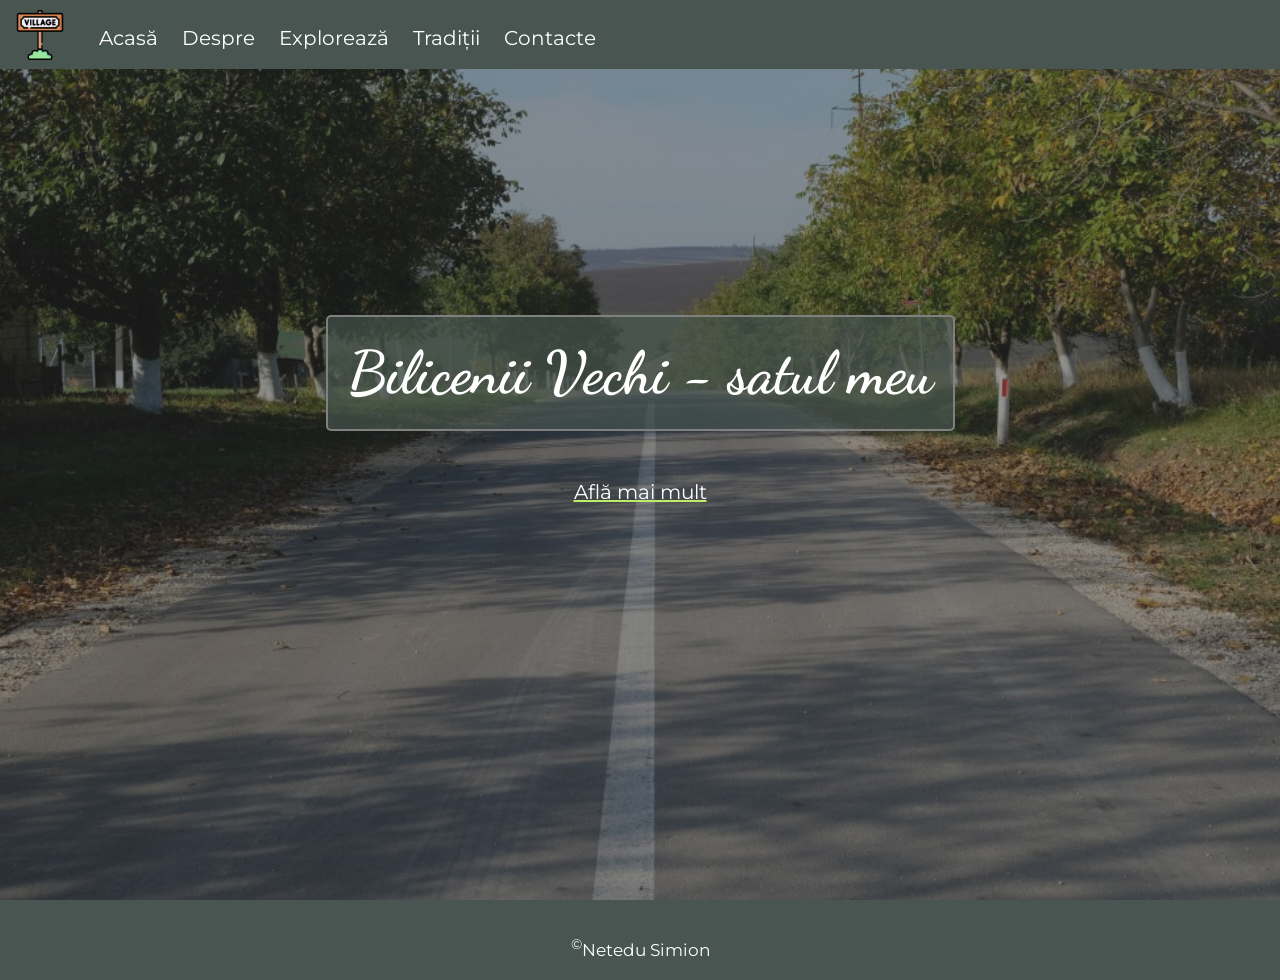
==== index.html @ a1dedd30 "Add files via upload" ====
<!DOCTYPE html>
<html>
<head>
    <meta charset="UTF-8">
    <meta name="viewport" content="width=device-width, initial-scale=1.0">
    
    <link rel="stylesheet" href="css/style.css">
    <link rel="stylesheet" href="https://cdnjs.cloudflare.com/ajax/libs/font-awesome/6.1.1/css/all.min.css"/>
    <link rel="icon" href="images/village.png">
    <script src="js/script.js"></script>

    <title>Bilicenii Vechi - localitatea mea</title>
</head>
<body>
    
    <header>
        <img class="logo" src="images/logo.png" alt="logo">
        <navbar>
            <a href="index.html">Acasă</a>
            <a href="pages/despre.html">Despre</a>
            <a href="pages/exploreaza.html">Explorează</a>
            <a href="pages/traditii.html">Tradiții</a>
            <a href="pages/contacte.html">Contacte</a>
        </navbar>
        <i id="hamburger" onclick="mobileMenu()" class="fa-solid fa-bars"></i>
    </header>


    <main>
        <section id="index">

            <div class="index-info">
                <h1>Bilicenii Vechi - satul meu</h1> 

                <br/>

                <a href="pages/despre.html" class="link-index">Află mai mult</a>
            </div>
            
        </section>
    </main>

    <footer>
        <span><sup>©</sup>Netedu Simion</span>
    </footer>

</body>
</html>
---- css/style.css ----
@import url('https://fonts.googleapis.com/css2?family=Dancing+Script:wght@400..700&family=Montserrat:ital,wght@0,100..900;1,100..900&display=swap');

* {
    box-sizing: border-box;
}

body {
    margin: 0;
    font-family: "Montserrat", sans-serif;
    font-size: 17px;
}

main {
    min-height: 100vh;
}

header{
    background: #485550;
    position: fixed;
    width: 100%;
    top: 0;
    padding: 10px 15px 5px 15px;
}

navbar {
    margin-left: 30px;
    margin-bottom: 10px;
    display: inline-block;
    overflow: auto;
}

navbar a {
    color: white;
    text-decoration: none;
    margin-right: 20px;
    font-size: 20px;
}

navbar a:hover {
    color: #f4f6f0;
    text-decoration: underline 1px;
}

footer {
    min-height: 80px;
    background: #485550;
    text-align: center;
    color: white;
    padding-top: 35px;
}

p {
    line-height: 150%;
    text-indent: 30px;
}

li {
    margin-top: 10px;
    padding-left: 15px;
    list-style-image: linear-gradient(#c0eb6a, #c0eb6a);
}

h1, h2, h3, h4, h5, h6 {
    margin-top: 0;
    font-family: "Dancing Script", cursive;
}

h1 {
    font-size: 270%;
}

h2 {
    font-size: 200%;
}

section {
    padding: 90px 15%;
}

.logo {
    height: 50px;
}

#index {
    background:  linear-gradient(rgba(46, 46, 46, 0.519), rgba(49, 49, 49, 0.459)), url('../images/index.jpg');
    background-size: cover;
    min-height: 100vh;
    background-position: center;
    background-repeat: no-repeat;
}

.index-info {
    margin-top: 25vh;
    text-align: center;
}

.index-info h1 {
    font-size: 350%;
    color: white;
    border: 2px solid gray;
    display: inline-block;
    padding: 20px;
    border-radius: 5px;
    background-color: #485550ab;
}

.link-index {
    color: white;
    text-decoration: underline #c0eb6a 2px;
    font-size: 20px;
}

.link-index:hover {
    color: #c0eb6a;
}

.centered {
    text-align: center;
}

.vframe {
    width: 100%;
    height: 30vw;
    border: 2px solid #c0eb6a;
    border-radius: 5px;
}

.loc {
    overflow: auto;
    border-bottom: 5px #c0eb6a dashed;
    margin-bottom: 15px;
}

.loc img {
    height: 18vh;
    width: 18vh;
    object-fit: cover;
    border-radius: 50%;
    float: left;
    margin-right: 15px;
    margin-bottom: 15px;
}

.trad {
    overflow: auto;
    border-bottom: 5px #e51f10da dashed;
    margin-bottom: 15px;
}

.trad img {
    height: 18vh;
    width: 18vh;
    object-fit: cover;
    border: 3px solid #485550;
    border-radius: 10%;
    float: left;
    margin-right: 15px;
    margin-bottom: 15px;
}

.harta {
    width: 100%;
    height: 45vh;
    border: 2px solid #f4f6f0;
    border-radius: 5px;
}

.row {
    display: flex;
    width: 100%;
    margin: 0 auto;
    overflow: auto;
    object-fit: cover;
    float: left;
    padding: 0px 10px;
}

[class^="col-"] {
    float: left;
    padding: 0px 10px;
}

.col-50 {
    width: 50%;
}

.contacte, .cform {
    border: 2px solid #e1eabe;
    border-radius: 5px;
    background-color: #e1eabe65;
    padding: 5px 5%;
    height: 350px;
    margin-bottom: 15px;
}

.cform input, .cform textarea {
    width: 100%;
    font-size: 15px;
    font-family: inherit;
    margin-bottom: 10px;
    padding: 4px 6px;
}

#hamburger {
    color: white;
    font-size: 28px;
    position: absolute;
    right: 22px;
    top: 24px;
    cursor: pointer;
    display: none;
}

@media (max-width: 800px) {

    body {
        font-size: 16px;
    }

    section {
        padding: 90px 10px ;
    }

    .index-info h1 {
        font-size: 250%;
    }

    .vframe {
        height: 55vw;
    }

    .row {
        display: flex;
        flex-direction: column;
    }

    .col-50 {
        width: 100%;
    }

    navbar a {
        display: none;
    }

    navbar.mobile a {
        display: block;
        text-align: center;
        margin-top: 12px;
    }

    navbar {
        display: block;
    }

    #hamburger {
        display: block;
    }
}
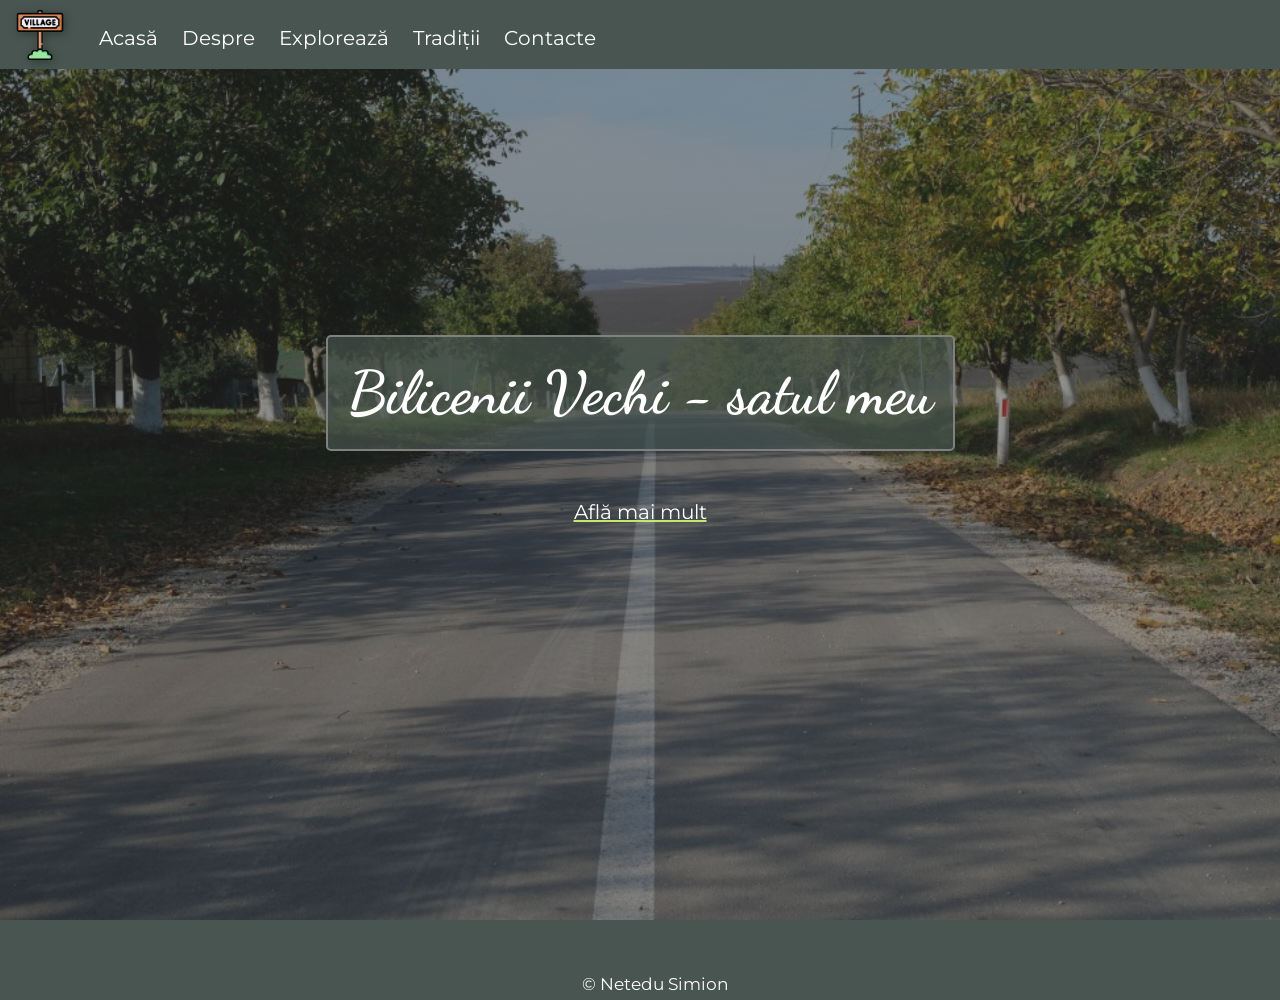
==== commit ea61e125: "Add files via upload" ====
--- a/index.html
+++ b/index.html
@@ -1,4 +1,4 @@
-<!DOCTYPE html>
+<!DOCTYPE html> // salutare tuturor!!!
 <html>
 <head>
     <meta charset="UTF-8">
@@ -14,7 +14,7 @@
 <body>
     
     <header>
-        <img class="logo" src="images/logo.png" alt="logo">
+        <img class="logo" src="images/logo.png" alt="logo">  
         <navbar>
             <a href="index.html">Acasă</a>
             <a href="pages/despre.html">Despre</a>
@@ -34,14 +34,14 @@
 
                 <br/>
 
-                <a href="pages/despre.html" class="link-index">Află mai mult</a>
+                <a href="https://ro.wikipedia.org/wiki/Bilicenii_Vechi,_S%C3%AEngerei" class="link-index" target="_blank">Află mai mult</a>
             </div>
             
         </section>
     </main>
 
     <footer>
-        <span><sup>©</sup>Netedu Simion</span>
+        <p>&copy; <span id="an-curent"></span>Netedu Simion</p>
     </footer>
 
 </body>
--- a/css/style.css
+++ b/css/style.css
@@ -41,6 +41,16 @@
     text-decoration: underline 1px;
 }
 
+nav ul li a {
+    display: inline-block;
+    transition: transform 0.3s ease;
+}
+
+nav ul li a:hover {
+    transform: translateY(-50px);
+    color: #ffcc00;
+}
+
 footer {
     min-height: 80px;
     background: #485550;
@@ -79,6 +89,7 @@
 
 .logo {
     height: 50px;
+    filter: drop-shadow(2px 2px 5px rgba(0,0,0,0.3));
 }
 
 #index {
@@ -114,6 +125,10 @@
     color: #c0eb6a;
 }
 
+.nav-links a:hover {
+    transform: translateY(-3px);
+}
+
 .centered {
     text-align: center;
 }
@@ -122,6 +137,40 @@
     width: 100%;
     height: 30vw;
     border: 2px solid #c0eb6a;
+    border-radius: 5px;
+}
+
+.tb {
+    display: flex;
+    align-items: flex-start;
+    gap: 20px;
+}
+
+table {
+    width: 55%;
+    float: left;
+    margin-right: 30px;
+    border-collapse: collapse;
+    border: 1px solid white;
+    font-size: 1.1rem;
+}
+
+th, td {
+    border: 1px solid white;
+    text-align: center;
+    padding: 12px 8px; 
+    background-color: #c0eb6a;
+}
+
+.tx {
+    text-align: justify;
+    line-height: 1.6;
+}
+
+.vid {
+    width: 100%;
+    height: 30vw;
+    border: 2px solid #000000;
     border-radius: 5px;
 }
 
@@ -141,7 +190,58 @@
     margin-bottom: 15px;
 }
 
+/* Stiluri pentru Panoramă/Slideshow */
+.panorama-container {
+    max-width: 1000px;
+    position: relative;
+    margin: auto;
+    overflow: hidden; /* Taie marginile dacă imaginea e prea mare */
+    border-radius: 10px; /* Colțuri rotunjite, bifează o cerință de stil */
+    box-shadow: 0 4px 8px rgba(0,0,0,0.2); /* Umbră subtilă, bifează o cerință de stil */
+}
+
+/* Ascunde imaginile implicit */
+.mySlides {
+    display: none;
+}
+
+/* Stil pentru imaginile din slideshow */
+.mySlides img {
+    height: 400px; /* Înălțime fixă pentru a păstra proporția */
+    object-fit: cover; /* Imaginea va acoperi containerul fără a fi deformată */
+}
+
+/* Textul deasupra imaginii */
+.text-panorama {
+    color: #f2f2f2;
+    font-size: 18px;
+    font-weight: bold;
+    padding: 8px 12px;
+    position: absolute;
+    bottom: 20px;
+    width: 100%;
+    text-align: center;
+    background-color: rgba(0, 0, 0, 0.5); /* Fundal semitransparent pentru lizibilitate */
+}
+
+/* Efect de fade (tranziție lină) */
+.fade {
+    animation-name: fade;
+    animation-duration: 3s;
+}
+
+@keyframes fade {
+    from {opacity: .4} 
+    to {opacity: 1}
+}
+
 .trad {
+    overflow: auto;
+    border-bottom: 5px #e51f10da dashed;
+    margin-bottom: 15px;
+}
+
+.trad1 {
     overflow: auto;
     border-bottom: 5px #e51f10da dashed;
     margin-bottom: 15px;
@@ -158,6 +258,17 @@
     margin-bottom: 15px;
 }
 
+.trad1 img {
+    height: 21vh;
+    width: 21vh;
+    object-fit: cover;
+    border: 3px solid #485550;
+    border-radius: 10%;
+    float: right;
+    margin-right: 15px;
+    margin-bottom: 15px;
+}
+
 .harta {
     width: 100%;
     height: 45vh;
@@ -199,6 +310,27 @@
     font-family: inherit;
     margin-bottom: 10px;
     padding: 4px 6px;
+}
+
+.star-rating {
+    font-size: 30px;
+    cursor: pointer;
+    color: #ccc; /* Gri când nu sunt selectate */
+}
+
+.star.active {
+    color: #f39c12; /* Galben-auriu când sunt selectate */
+}
+
+.review-stars {
+    color: #f39c12;
+    font-size: 18px;
+    margin-bottom: 5px;
+    display: block;
+}
+
+.review-card {
+    border-left: 5px solid #f39c12; /* Schimbăm marginea în galben */
 }
 
 #hamburger {
